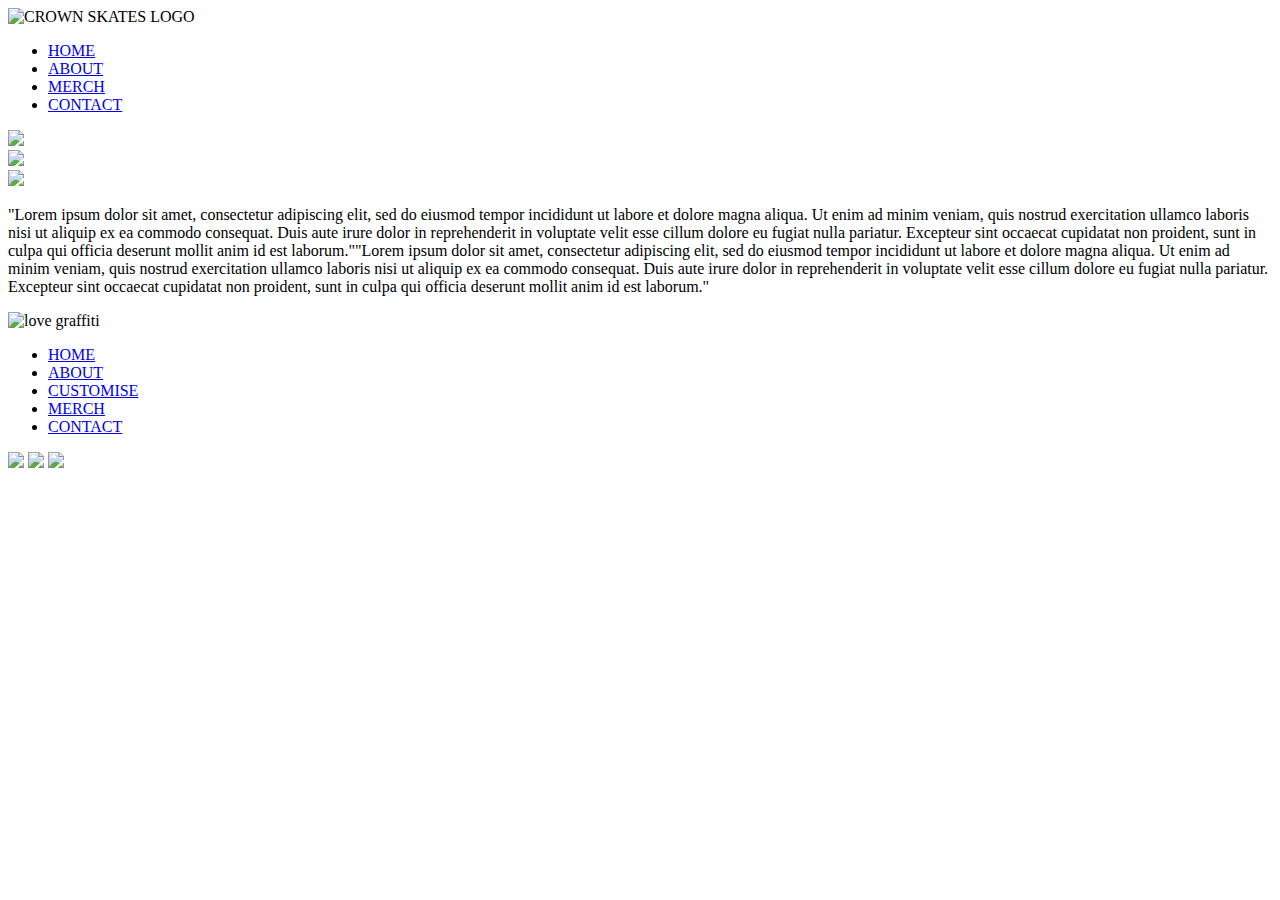
==== index.html @ 40e84914 "my commit" ====
<!DOCTYPE html>

<html lang="en">

<head>

<meta charset="UTF-8">
<meta name="description" content="descriptive content">
<meta name="keyword" content="descriptive content">
<meta name="author" content="descriptive content">
  
<link type="text/css" rel="stylesheet" href="css/reset.css" />
<link type="text/css" rel="stylesheet" href="css/master.css" />
<link href="https://fonts.googleapis.com/css?family=Lato" rel="stylesheet">

<title>Crown Skates</title>

</head>
<body>
      
<nav>
     <img id="logo" src="images/logoplain.png" alt="CROWN SKATES LOGO">
      
     <div class="utilities">
      <div class="mobile-menu-button container" onclick="myFunction(this)">
            <div class="bar1"></div>
            <div class="bar2"></div>
            <div class="bar3"></div>
    </div>
    </div>
    <ul class="burgermenu">
        <li><a href="index.html">HOME</a></li>
        <li><a href="about.html">ABOUT</a></li>    
        <li><a href="merch.html">MERCH</a></li>
        <li><a href="contact.html">CONTACT</a></li>
   </ul> 

</nav>
  
        
        <div id="slideshow">
   <div id="slideshow1" data-position="1" class="beginning activeImage">
     <img src="images/1.jpg">
   </div>
   <div id="slideshow2" data-position="2">
     <img src="images/2.jpg">
   </div>
  <div id="slideshow3" data-position="3">
     <img src="images/3.jpg">
   </div>
</div>
        
    
    <section id="txtimg">
    <p>
        "Lorem ipsum dolor sit amet, consectetur adipiscing elit, sed do eiusmod tempor incididunt ut labore et dolore magna aliqua. Ut enim ad minim veniam, quis nostrud exercitation ullamco laboris nisi ut aliquip ex ea commodo consequat. Duis aute irure dolor in reprehenderit in voluptate velit esse cillum dolore eu fugiat nulla pariatur. Excepteur sint occaecat cupidatat non proident, sunt in culpa qui officia deserunt mollit anim id est laborum.""Lorem ipsum dolor sit amet, consectetur adipiscing elit, sed do eiusmod tempor incididunt ut labore et dolore magna aliqua. Ut enim ad minim veniam, quis nostrud exercitation ullamco laboris nisi ut aliquip ex ea commodo consequat. Duis aute irure dolor in reprehenderit in voluptate velit esse cillum dolore eu fugiat nulla pariatur. Excepteur sint occaecat cupidatat non proident, sunt in culpa qui officia deserunt mollit anim id est laborum."
        </p>    
        
      <img id="midimg" src="images/love.jpg" alt="love graffiti">  
        </section>
        
        <a class="mh" href="#">
        </a>
       
       <footer>
  <ul class="containera">
        <li><a href="index.html">HOME</a></li>
        <li><a href="about.html">ABOUT</a></li>
        <li><a href="customise.html">CUSTOMISE</a></li>
        <li><a href="merch.html">MERCH</a></li>
        <li><a href="contact.html">CONTACT</a></li>
   </ul> 
        <div class="social">   
        <a href="#"><img src="images/instagram.png"></a>
        <a href="#"><img src="images/facebook-logo-in-circular-button-outlined-social-symbol.png"></a>
        <a href="#"><img src="images/youtube.png"></a>
            
        </div>
           
           <div class="containerb">
           
           </div>
</footer>
    
    
    
    
  
     
 <script src="js/jquery-3.3.1.min.js"></script>
    <script>
    function myFunction(x) {
    x.classList.toggle("change");
    }

    $(document).ready(function(){
    $(".container") .click(function(){
    $(".burgermenu") .toggle();
    });
    });
    </script>
    <script>
        $("#slideshow > div:gt(0)").hide();

		
var numberOfSlideShowImages = 3;
setInterval(function() {
	var currentActiveImage = $('#slideshow > .activeImage');
	var currentActiveId = Number(currentActiveImage.attr('data-position'));
	var newActiveId = currentActiveId + 1 > numberOfSlideShowImages ? 1 : currentActiveId + 1;
	var newActiveImage = $("#slideshow" + newActiveId);
	
	currentActiveImage.removeClass("activeImage").fadeOut(1000, function() {
		newActiveImage.addClass("activeImage").fadeIn(1000).prependTo("#slideshow");
	});	
}, 3000);
        
</script>


    
</body>

</html>
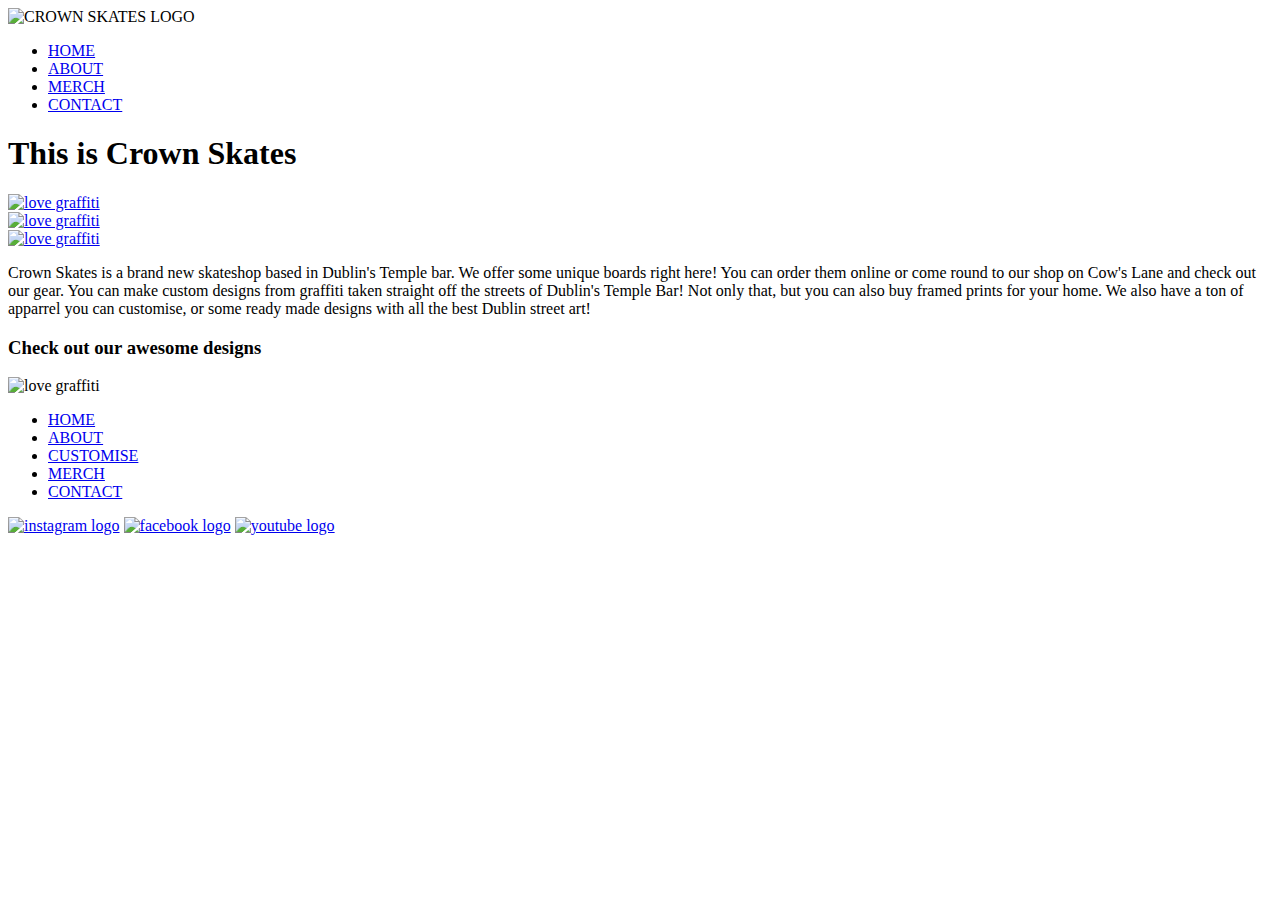
==== commit ab267370: "Add files via upload" ====
--- a/index.html
+++ b/index.html
@@ -1,124 +1,75 @@
 <!DOCTYPE html>
 
 <html lang="en">
-
 <head>
-
 <meta charset="UTF-8">
-<meta name="description" content="descriptive content">
-<meta name="keyword" content="descriptive content">
-<meta name="author" content="descriptive content">
-  
+<meta name="description" content="Crown Skates Website for college final site">
+<meta name="keyword" content="Crown, Skates, Skateboarding, College">
+<meta name="author" content="Maren Korner">
 <link type="text/css" rel="stylesheet" href="css/reset.css" />
 <link type="text/css" rel="stylesheet" href="css/master.css" />
 <link href="https://fonts.googleapis.com/css?family=Lato" rel="stylesheet">
-
+<link href="https://fonts.googleapis.com/css?family=Open+Sans" rel="stylesheet">
 <title>Crown Skates</title>
-
-</head>
-<body>
-      
-<nav>
-     <img id="logo" src="images/logoplain.png" alt="CROWN SKATES LOGO">
-      
-     <div class="utilities">
-      <div class="mobile-menu-button container" onclick="myFunction(this)">
-            <div class="bar1"></div>
-            <div class="bar2"></div>
-            <div class="bar3"></div>
-    </div>
-    </div>
-    <ul class="burgermenu">
-        <li><a href="index.html">HOME</a></li>
-        <li><a href="about.html">ABOUT</a></li>    
-        <li><a href="merch.html">MERCH</a></li>
-        <li><a href="contact.html">CONTACT</a></li>
-   </ul> 
-
-</nav>
-  
-        
-        <div id="slideshow">
-   <div id="slideshow1" data-position="1" class="beginning activeImage">
-     <img src="images/1.jpg">
-   </div>
-   <div id="slideshow2" data-position="2">
-     <img src="images/2.jpg">
-   </div>
-  <div id="slideshow3" data-position="3">
-     <img src="images/3.jpg">
-   </div>
-</div>
-        
-    
-    <section id="txtimg">
-    <p>
-        "Lorem ipsum dolor sit amet, consectetur adipiscing elit, sed do eiusmod tempor incididunt ut labore et dolore magna aliqua. Ut enim ad minim veniam, quis nostrud exercitation ullamco laboris nisi ut aliquip ex ea commodo consequat. Duis aute irure dolor in reprehenderit in voluptate velit esse cillum dolore eu fugiat nulla pariatur. Excepteur sint occaecat cupidatat non proident, sunt in culpa qui officia deserunt mollit anim id est laborum.""Lorem ipsum dolor sit amet, consectetur adipiscing elit, sed do eiusmod tempor incididunt ut labore et dolore magna aliqua. Ut enim ad minim veniam, quis nostrud exercitation ullamco laboris nisi ut aliquip ex ea commodo consequat. Duis aute irure dolor in reprehenderit in voluptate velit esse cillum dolore eu fugiat nulla pariatur. Excepteur sint occaecat cupidatat non proident, sunt in culpa qui officia deserunt mollit anim id est laborum."
-        </p>    
-        
-      <img id="midimg" src="images/love.jpg" alt="love graffiti">  
-        </section>
-        
-        <a class="mh" href="#">
-        </a>
-       
-       <footer>
-  <ul class="containera">
-        <li><a href="index.html">HOME</a></li>
-        <li><a href="about.html">ABOUT</a></li>
-        <li><a href="customise.html">CUSTOMISE</a></li>
-        <li><a href="merch.html">MERCH</a></li>
-        <li><a href="contact.html">CONTACT</a></li>
-   </ul> 
+</head>   
+<body>      
+    <nav>    
+        <img id="logo" src="images/logomaren.png" alt="CROWN SKATES LOGO">  
+        <div class="utilities">    
+            <div class="mobile-menu-button container" onclick="myFunction(this)">          
+                <div class="bar1"></div>         
+                <div class="bar2"></div>          
+                <div class="bar3"></div> 
+            </div>  
+        </div>  
+        <ul class="burgermenu">       
+            <li><a href="index.html">HOME</a></li>        
+            <li><a href="about.html">ABOUT</a></li>          
+            <li><a href="merch.html">MERCH</a></li>       
+            <li><a href="contact.html">CONTACT</a></li>  
+        </ul> 
+    </nav>
+    <h1>This is Crown Skates</h1>      
+    <div id="slideshow">
+        <div id="slideshow1" data-position="1" class="beginning activeImage">  
+            <a href="merch.html"> 
+                <img src="images/1.jpg" alt="love graffiti">    
+            </a> 
+        </div>  
+        <div id="slideshow2" data-position="2">
+            <a href="merch.html"> 
+                <img src="images/2.jpg" alt="love graffiti">
+           </a> 
+        </div>
+        <div id="slideshow3" data-position="3">
+            <a href="merch.html">
+                <img src="images/3.jpg" alt="love graffiti">
+          </a> 
+        </div>
+    </div> 
+    <section id="txtimg"> 
+        <p>
+        Crown Skates is a brand new skateshop based in Dublin's Temple bar. We offer some unique boards right here! You can order them online or come round to our shop on Cow's Lane and check out our gear. You can make custom designs from graffiti taken straight off the streets of Dublin's Temple Bar! Not only that, but you can also buy framed prints for your home. We also have a ton of apparrel you can customise, or some ready made designs with all the best Dublin street art!
+        </p> 
+        <h3> Check out our awesome designs</h3>
+        <img id="midimg" src="images/love.jpg" alt="love graffiti">         
+    </section>    
+    <a class="bottomimage" href="#"></a>        
+    <footer>
+        <ul class="containera">      
+            <li><a href="index.html">HOME</a></li>        
+            <li><a href="about.html">ABOUT</a></li>       
+            <li><a href="customise.html">CUSTOMISE</a></li>       
+            <li><a href="merch.html">MERCH</a></li>  
+            <li><a href="contact.html">CONTACT</a></li>
+        </ul>  
         <div class="social">   
-        <a href="#"><img src="images/instagram.png"></a>
-        <a href="#"><img src="images/facebook-logo-in-circular-button-outlined-social-symbol.png"></a>
-        <a href="#"><img src="images/youtube.png"></a>
-            
-        </div>
-           
-           <div class="containerb">
-           
-           </div>
-</footer>
-    
-    
-    
-    
-  
-     
+           <a href="#"><img src="images/instagram.png" alt="instagram logo"></a>
+           <a href="#"><img src="images/facebook-logo-in-circular-button-outlined-social-symbol.png" alt="facebook logo"></a>
+           <a href="#"><img src="images/youtube.png" alt="youtube logo"></a>     
+        </div>          
+    </footer>    
  <script src="js/jquery-3.3.1.min.js"></script>
-    <script>
-    function myFunction(x) {
-    x.classList.toggle("change");
-    }
-
-    $(document).ready(function(){
-    $(".container") .click(function(){
-    $(".burgermenu") .toggle();
-    });
-    });
-    </script>
-    <script>
-        $("#slideshow > div:gt(0)").hide();
-
-		
-var numberOfSlideShowImages = 3;
-setInterval(function() {
-	var currentActiveImage = $('#slideshow > .activeImage');
-	var currentActiveId = Number(currentActiveImage.attr('data-position'));
-	var newActiveId = currentActiveId + 1 > numberOfSlideShowImages ? 1 : currentActiveId + 1;
-	var newActiveImage = $("#slideshow" + newActiveId);
-	
-	currentActiveImage.removeClass("activeImage").fadeOut(1000, function() {
-		newActiveImage.addClass("activeImage").fadeIn(1000).prependTo("#slideshow");
-	});	
-}, 3000);
-        
-</script>
-
-
-    
+  <script src="js/jquery.js"></script>
 </body>
-
 </html>